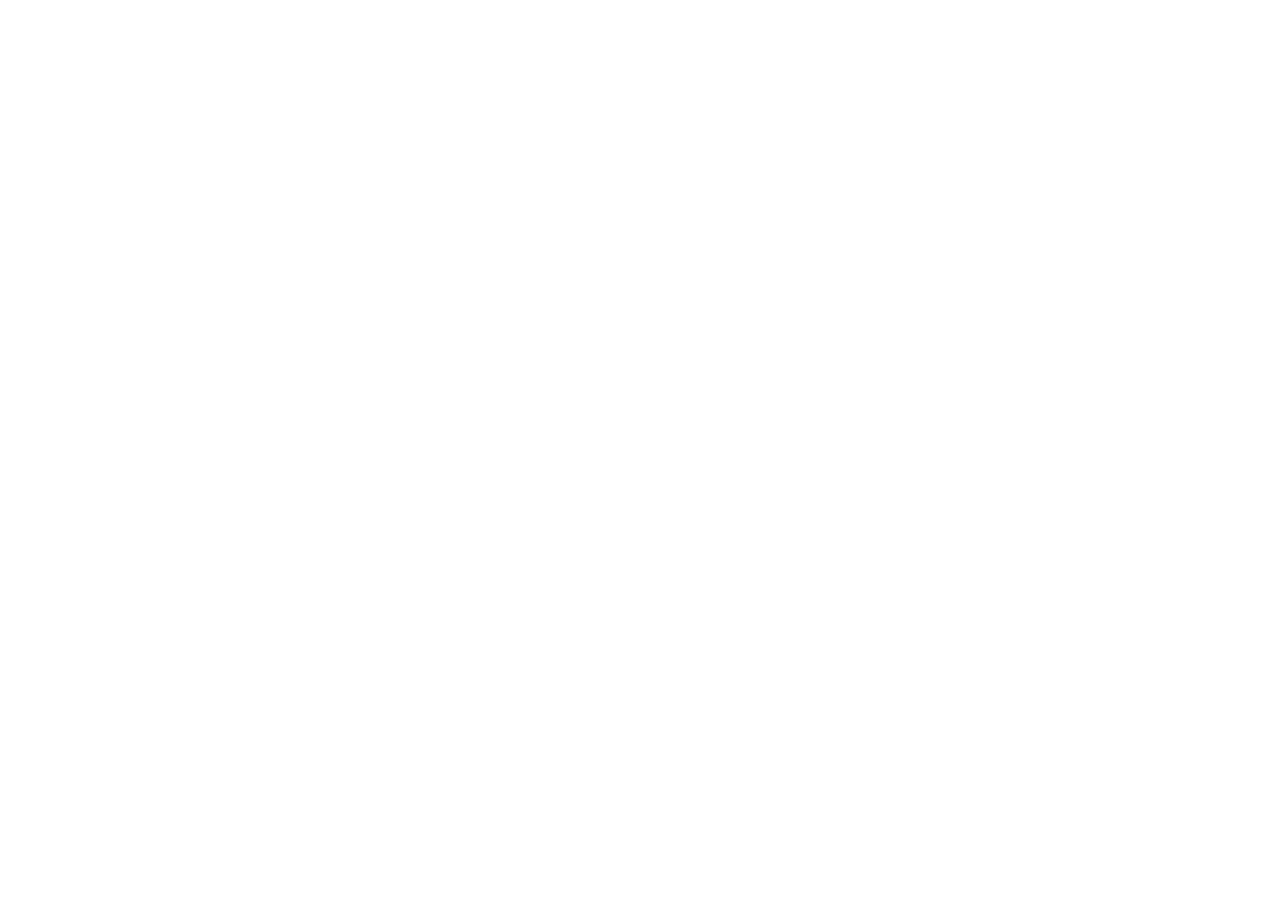
==== 2024.09.12/index.html @ c6b8a400 "09.12" ====
<!DOCTYPE html>
<html lang="en">
<head>
    <meta charset="UTF-8">
    <meta name="viewport" content="width=device-width, initial-scale=1.0">
    <title>Document</title>
</head>
<body>
    
</body>
</html>
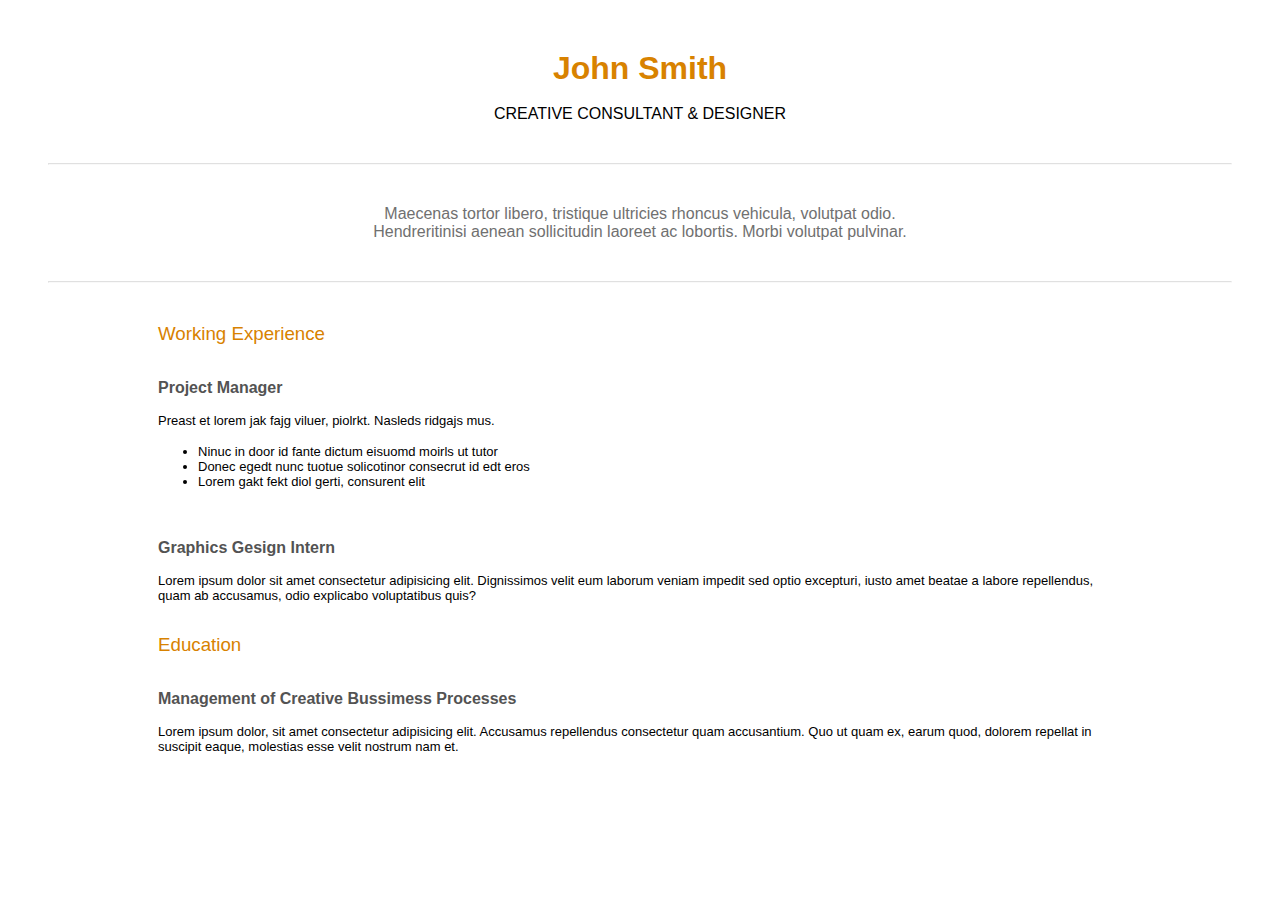
==== commit 211f7d97: "finito" ====
--- a/2024.09.12/index.html
+++ b/2024.09.12/index.html
@@ -3,9 +3,50 @@
 <head>
     <meta charset="UTF-8">
     <meta name="viewport" content="width=device-width, initial-scale=1.0">
-    <title>Document</title>
+    <title>2024.09.12</title>
+    <link rel="stylesheet" href="style.css">
 </head>
 <body>
-    
+    <head>
+        <h1 class="nadpisORG">John Smith</h1>
+        <br>
+        <p class="popis">CREATIVE CONSULTANT & DESIGNER</p>
+    </head>
+    <main>
+        <div class="box">
+            <hr class="box">
+            <p class="box">
+                Maecenas tortor libero, tristique ultricies rhoncus vehicula, volutpat odio.<br> Hendreritinisi aenean sollicitudin laoreet ac lobortis. Morbi volutpat pulvinar.</p>
+            <hr class="box">
+        </div>
+
+        <div class="main">
+            <h3 class="nadpisOrg">Working Experience</h3>
+            <br>
+            <h3 class="nadpis">Project Manager</h3>
+            <p class="podpis">Preast et lorem jak fajg viluer, piolrkt. Nasleds ridgajs mus.</p>
+
+            <ul>
+                <li class="podpis">Ninuc in door id fante dictum eisuomd moirls ut tutor</li>
+                <li class="podpis">Donec egedt nunc tuotue solicotinor consecrut id edt eros</li>
+                <li class="podpis">Lorem gakt fekt diol gerti, consurent elit</li>
+            </ul>
+
+            <br>
+            <h3 class="nadpis">Graphics Gesign Intern</h3>
+            <p class="podpis">
+                Lorem ipsum dolor sit amet consectetur adipisicing elit. Dignissimos velit eum laborum veniam impedit sed optio excepturi, iusto amet beatae a labore repellendus, quam ab accusamus, odio explicabo voluptatibus quis?
+            </p>
+            <br>
+            <h3 class="nadpisOrg">Education</h3>
+            <br>
+            <h3 class="nadpis">Management of Creative Bussimess Processes</h3>
+            <p class="podpis">
+                Lorem ipsum dolor, sit amet consectetur adipisicing elit. Accusamus repellendus consectetur quam accusantium. Quo ut quam ex, earum quod, dolorem repellat in suscipit eaque, molestias esse velit nostrum nam et.
+            </p>
+        </div>
+
+    </main>
+
 </body>
 </html>--- a/2024.09.12/style.css
+++ b/2024.09.12/style.css
@@ -0,0 +1,53 @@
+:root{
+    --orange: #d88200;
+    --grey: #707070;
+    --darkgrey: #535353;
+}
+body{
+    font-family: Arial, Helvetica, sans-serif;
+    font-weight: lighter;
+}
+
+.nadpisORG{
+    color: var(--orange);
+    text-align: center;
+    margin: 50px 0px 0px 0px;
+}
+
+.nadpisOrg{
+    color: var(--orange);
+    margin: 0px;
+    font-weight: lighter;
+}
+
+.popis{
+    text-align: center;
+    margin: 0px;
+}
+
+.box{
+    margin: 40px 20px;
+}
+
+.box hr{
+    opacity: 30%;
+}
+
+.box p{
+    margin: 30px 40px;
+    color: var(--grey);
+    text-align: center;
+}
+
+.main{
+    margin: 0px 150px;
+}
+
+.nadpis{
+    color: var(--darkgrey);
+    font-size: medium;
+}
+
+.podpis{
+    font-size: small;
+}